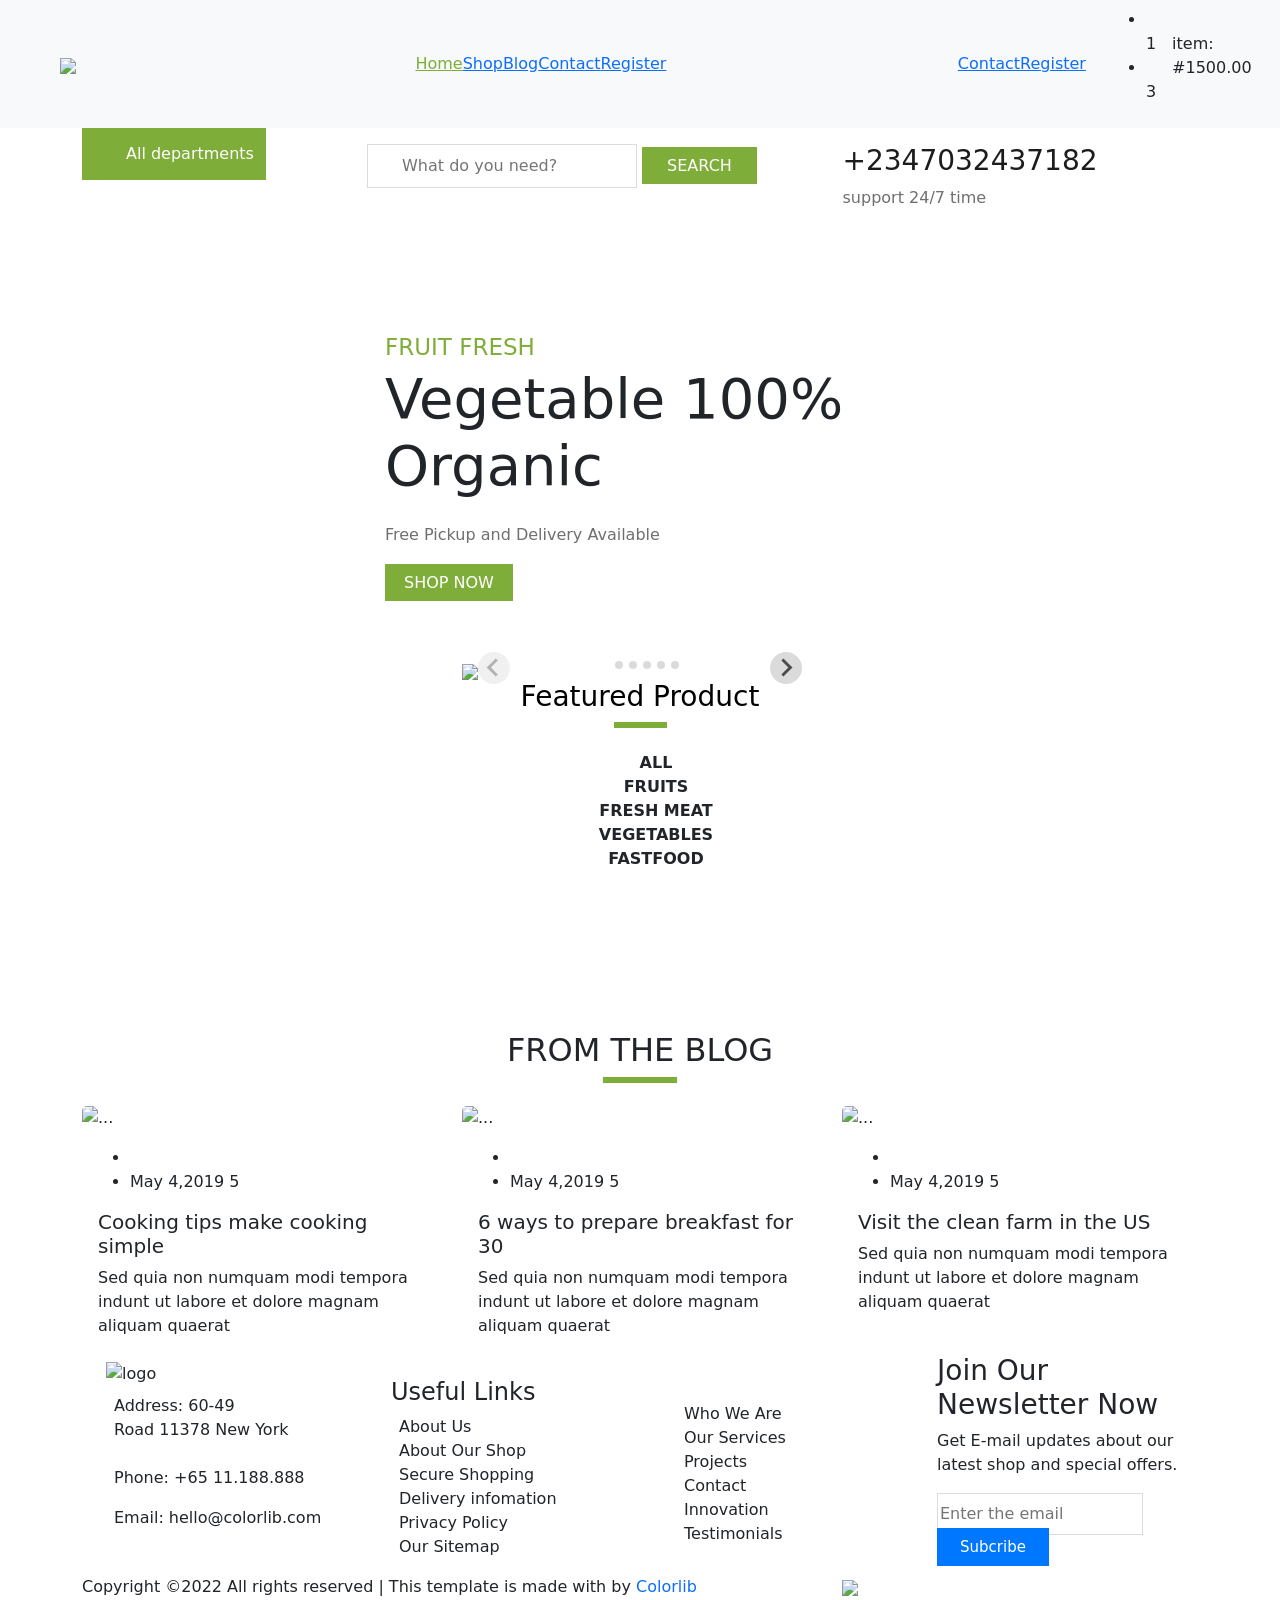
==== index.html @ 34608f38 "new commit" ====
<!DOCTYPE html>
<html lang="en">

<head>
    <meta charset="UTF-8">
    <meta http-equiv="X-UA-Compatible" content="IE=edge">
    <meta name="viewport" content="width=device-width, initial-scale=1.0">
    <title>E-commerce website</title>
    <link rel="stylesheet" href="bootstrap5/css/bootstrap.css">
    <link rel="stylesheet" href="fontawesome/css/font-awesome.css">
    <link rel="stylesheet" href="splide-4.0.7/splide-4.0.7/dist/css/splide.min.css">
    <link rel="stylesheet" href="styleEcomm.css">

    <link href="https://cdn.jsdelivr.net/npm/bootstrap@5.2.0/dist/css/bootstrap.min.css" rel="stylesheet"
        integrity="sha384-gH2yIJqKdNHPEq0n4Mqa/HGKIhSkIHeL5AyhkYV8i59U5AR6csBvApHHNl/vI1Bx" crossorigin="anonymous">
    <script src="https://cdn.jsdelivr.net/npm/bootstrap@5.2.0/dist/js/bootstrap.bundle.min.js"
        integrity="sha384-A3rJD856KowSb7dwlZdYEkO39Gagi7vIsF0jrRAoQmDKKtQBHUuLZ9AsSv4jD4Xa"
        crossorigin="anonymous"></script>
    <link rel="stylesheet" href="https://cdn.jsdelivr.net/npm/@splidejs/splide@4.0.7/dist/css/splide.min.css">
    <style>
        .list {
            list-style-type: none;
        }
    </style>
</head>

<body>
    <!-- <div class="container">
            <div class="row">
                <div class="col-md-6">
                    <ul>
                        <li class="nice"><i class="fa fa-envelope"></i>bakareoluwatobi22@gmail.com</li>
                        <li>Free Shipping for all Order of $99</li>
                    </ul>
                </div>
                <div class="col-md-6">
                    <i class="fa thin fa-facebook"><a href="#"></a></i>
                    <i class="fa thin fa-twitter"><a></a></i>
                    <i class="fa thin fa-linkedin"><a></a></i>
                    <i class="fa thin fa-pinterest-p"></i>
                </div>
                <div>
                    <li class="nav-item dropdown">
                        <a class="nav-link dropdown-toggle" href="#" role="button" data-bs-toggle="dropdown" aria-expanded="false">
                          Dropdown link
                        </a>
                        <ul class="dropdown-menu">
                          <li><a class="dropdown-item" href="#">Action</a></li>
                          <li><a class="dropdown-item" href="#">Another action</a></li>
                          <li><a class="dropdown-item" href="#">Something else here</a></li>
                        </ul>
                      </li>
                </div>
            </div>
        </div> -->
    <nav class="navbar navbar-expand-lg bg-light">
        <div class="container">
            <a class="navbar-brand mx-5" href="#"><img src="./image/logo.png" class="img-responsive img-fluid"></a>
            <button class="navbar-toggler" type="button" data-bs-toggle="collapse" data-bs-target="#navbarNavAltMarkup"
                aria-controls="navbarNavAltMarkup" aria-expanded="false" aria-label="Toggle navigation">
                <span class="navbar-toggler-icon"></span>
            </button>
            <div class="collapse navbar-collapse" id="navbarNavAltMarkup">
                <div class="navbar-nav mx-auto now">
                    <a href="#" class="active" style="color: #7fad39;">Home</a>
                    <a href="#">Shop</a>
                    <a href="#">Blog</a>
                    <a href="contact.html">Contact</a>
                    <a href="./reg/index.html">Register</a>
                </div>
                <a href="./contact/contact.html">Contact</a>
                <a href="./reg/index.html">Register</a>
                <div id="uploadImage"></div>
            </div>
        </div>
        <div class="icon mx-3">
            <ul>
                <li class="fa fa-heart"></li>
                <span>1</span>
                <li class="fa  fa-shopping-bag"></li>
                <span>3</span>
            </ul>
        </div>
        <div>
            <p>item:
                <span>#1500.00</span>
            </p>
        </div>
        </div>
    </nav>
    <div class="container">
        <div class="row">
            <div class="col-md-3">
                <div class="dropdown">
                    <div data-bs-toggle="dropdown" aria-expanded="false"
                        style="background-color: #7fad39; cursor:pointer; padding: 14px 12px; color: white;">
                        <i class="fa fa-bars mx-3"></i>All departments
                    </div>
                    <ul class="dropdown-menu dropdown-menu-light kk">
                        <li><a class="dropdown-item" href="#">Fresh Meat</a></li>
                        <li><a class="dropdown-item" href="#">Vegetables</a></li>
                        <li><a class="dropdown-item" href="#">Fruit & Nut Gifts</a></li>
                        <li><a class="dropdown-item" href="#">Fresh Berries</a></li>
                        <li><a class="dropdown-item" href="#">Ocean Foods</a></li>
                        <li><a class="dropdown-item" href="#">Butter & Eggs</a></li>
                        <li><a class="dropdown-item" href="#">Fastfood</a></li>
                        <li><a class="dropdown-item" href="#">Fresh Onion</a></li>
                    </ul>
                </div>
            </div>
            <div class="col-md-9">
                <div class="row">
                    <div class="col-md-6">
                        <input type="text" placeholder="What do you need?" required
                            style="padding: 9px 34px; border: 1px solid gainsboro;" class="mt-3 mb-4">
                        <a href="#" class="mt-2"
                            style="background-color:#7fad39; color: white; text-decoration: none; padding: 9px 25px;">SEARCH</a>
                    </div>
                    <div class="col-md-6">
                        <div class="float-start">
                            <i class="fa fa-phone mx-4 mt-3" style="color:#7fad39;"></i>
                        </div>
                        <h2 style="color:#1c1c1c" class="fs-3 mt-3">+2347032437182</h2>
                        <span class="mx-5" style="color: #6f6f6f;">support 24/7 time</span>
                    </div>
                </div>
                <div class="image mt-4"
                    style="background-image: url(./image/banner.jpg); background-size: cover; background-position: relative;height: 420px;">
                    <div class="row">
                        <div class="col-md-7">
                            <div style="position:relative; top:94px; left:18px">
                                <span
                                    style="color:#7fad39; text-transform:uppercase; font-weight:500;  font-size:23px;">FRUIT
                                    FRESH</span>
                                <h2 style="font-size:56px">Vegetable 100%<br>Organic</h2>
                                <p style="color: #6f6f6f;" class="my-4">Free Pickup and Delivery Available</p>
                                <a href="#" class="mt-2"
                                    style="background-color:#7fad39; color: white; text-decoration: none; padding: 9px 19px;">SHOP
                                    NOW</a>
                            </div>
                        </div>
                    </div>
                </div>
            </div>
        </div>
    </div>
    <div class="container">
        <div class="row justify-content-center">
            <div class="col-md-4">
                <section class="splide" aria-labelledby="carousel-heading">
                    <div class="splide__track">
                        <ul class="splide__list">
                            <span class="splide__slide"><img src="./image/discount/pd-1.jpg"
                                    class="img-responsive img-fluid w-30"></span>
                            <span class="splide__slide"><img src="./image/discount/pd-2.jpg"
                                    class="img-responsive img-fluid w-30"></span>
                            <span class="splide__slide"><img src="./image/discount/pd-3.jpg"
                                    class="img-responsive img-fluid w-30"></span>
                            <span class="splide__slide"><img src="./image/discount/pd-4.jpg"
                                    class="img-responsive img-fluid w-30"></span>
                            <span class="splide__slide"><img src="./image/discount/pd-5.jpg"
                                    class="img-responsive img-fluid w-30"></span>
                            <span class="splide__slide"><img src="./image/discount/pd-6.jpg"
                                    class="img-responsive img-fluid w-30"></span>
                        </ul>
                    </div>
                </section>
            </div>
        </div>
    </div>
    <div class="container">
        <div class="row justify-content-center">
            <div class="col-md-12 text-center">
                <h3 style="color: black;">Featured Product</h3>
            </div>
            <span style="border-bottom: 6px solid #7fad39; margin-bottom: 23px; width: 53px;"></span>
        </div>
    </div>
    <div class="container">
        <div class="row justify-content-center">
            <div class="col-md-9 text-center">
                <ul style="list-style-type:none;" class="or">
                    <li onclick="allIn()" class="text-uppercase fw-bold " style="cursor: pointer;">All</li>
                    <li onclick="orange()" class="text-uppercase fw-bold " style="cursor: pointer;">fruits</li>
                    <li onclick="fmeat()" class="text-uppercase fw-bold " style="cursor: pointer;"> Fresh Meat</li>
                    <li onclick="veg()" class="text-uppercase fw-bold " style="cursor: pointer;"> Vegetables</li>
                    <li onclick="food()" class="text-uppercase fw-bold " style="cursor: pointer;"> Fastfood</li>
                </ul>
            </div>
        </div>
    </div>
    <div class="container row mb-5" id="space">

    </div>
    <div class="container ">
        <div class="row ">
            <div class="col-md-6 mb-4">
                <img src="./banner/banner-1.jpg" alt="" class="img-fluid img-responsive w-100">
            </div>
            <div class="col-md-6">
                <img src="./banner/banner-2.jpg" alt="" class="img-fluid img-responsive w-100">
            </div>
        </div>
    </div>
    <div class="container mt-5">
        <div class="row justify-content-center">
            <div class="colmd-12 text-center">
                <h3 class="h2 text-uppercase">From The Blog</h3>
            </div>
            <span style="border-bottom:6px solid#7fad39;width:74px; margin-bottom: 23px;"></span>
        </div>
    </div>
    <div class="container">
        <div class="row">
            <div class="col-md-4">
                <div class="card border  border-0" style="width: 22rem;">
                    <img src="./blog/blog-1.jpg" class="card-img-top" alt="...">
                    <div class="card-body border  border-0">
                        <ul class="ope">
                            <li><i class="fa fa-calendar-o"></i></li>
                            <li>May 4,2019 <i class="fa fa-comment-o"></i> <span>5</span></li>
                        </ul>
                        <h5 class="card-title">Cooking tips make cooking simple</h5>
                        <p class="card-text">Sed quia non numquam modi tempora indunt ut labore et dolore magnam aliquam
                            quaerat </p>
                    </div>
                </div>
            </div>
            <div class="col-md-4">
                <div class="card border  border-0" style="width: 22rem;">
                    <img src="./blog/blog-2.jpg" class="card-img-top" alt="...">
                    <div class="card-body">
                        <ul class="ope">
                            <li><i class="fa fa-calendar-o"></i></li>
                            <li> May 4,2019 <i class="fa fa-comment-o"></i> <span>5</span></li>
                        </ul>
                        <h5 class="card-title">6 ways to prepare breakfast for 30</h5>
                        <p class="card-text">Sed quia non numquam modi tempora indunt ut labore et dolore magnam aliquam
                            quaerat </p>
                    </div>
                </div>
            </div>
            <div class="col-md-4">
                <div class="card border  border-0" style="width: 22rem;">
                    <img src="./blog/blog-3.jpg" class="card-img-top" alt="...">
                    <div class="card-body">
                        <ul class="ope">
                            <li><i class="fa fa-calendar-o"></i></li>
                            <li> May 4,2019 <i class="fa fa-comment-o"></i> <span>5</span></li>
                        </ul>
                        <h5 class="card-title">Visit the clean farm in the US</h5>
                        <p class="card-text">Sed quia non numquam modi tempora indunt ut labore et dolore magnam aliquam
                            quaerat </p>
                    </div>
                </div>
            </div>
        </div>
    </div>
    <section class="footer">
        <div class="container">
            <div class="row">
                <div class="col-lg-3 col-md-3 mt-2">
                    <img src="./image/logo.png" alt="logo" class="img-reponsive ms-4 img-fluid">
                    <ul class="text-white " style="list-style-type: none;">
                        <li class="py-2 text-dark">Address: 60-49<br> Road 11378 New York</li>
                        <li class="py-3 text-dark">Phone: +65 11.188.888</li>
                        <li class="text-dark">Email: hello@colorlib.com</li>
                    </ul>
                </div>
                <div class="col-lg-3 col-md-3 mt-4">
                    <h4 class="ms-4">Useful Links</h4>
                    <ul style="list-style-type:none;">
                        <li>About Us</li>
                        <li>About Our Shop</li>
                        <li>Secure Shopping</li>
                        <li>Delivery infomation</li>
                        <li>Privacy Policy</li>
                        <li>Our Sitemap</li>
                    </ul>
                </div>
                <div class="col-lg-3 col-md-3 mt-5">
                    <ul style="list-style-type:none">
                        <li>Who We Are</li>
                        <li>Our Services</li>
                        <li>Projects</li>
                        <li>Contact</li>
                        <li>Innovation</li>
                        <li>Testimonials</li>
                    </ul>
                </div>
                <div class="col-lg-3 col-md-3">
                    <h3>Join Our Newsletter Now</h3>
                    <p>Get E-mail updates about our latest shop and special offers.</p>
                    <input type="text" style="background-color:white; border: 1px solid gainsboro;" class="py-2"
                        placeholder="Enter the email">
                    <a class="text-white" href="#"
                        style="background-color: rgb(0, 119, 255); padding: 10px 23px;text-decoration:none; font-size: 15px;">Subcribe</a>
                    <ul style="list-style-type:none" class="media">
                        <li><a href="#"><i class="fa fa-facebook"></i></a></li>
                        <li><a href="#"><i class="fa fa-instagram"></i></a></li>
                        <li><a href="#"><i class="fa fa-twitter"></i></a></li>
                        <li><a href="#"><i class="fa fa-pinterest"></i></a></li>
                    </ul>
                </div>
            </div>
        </div>
        <div class="container">
            <div class="row justify-content-center">
                <div class="col-md-8">
                    <p>Copyright ©2022 All rights reserved | This template is made with <i class="fa fa-heart"></i> by
                        <a href="#" class="text-decoration-none">Colorlib</a>
                    </p>
                </div>
                <div class="col-md-4">
                    <img src="./image/payment-item.png" class="img-reponsive img-fluid">
                </div>
            </div>
        </div>
    </section>
    <script src="https://cdn.jsdelivr.net/npm/@popperjs/core@2.11.5/dist/umd/popper.min.js"
        integrity="sha384-Xe+8cL9oJa6tN/veChSP7q+mnSPaj5Bcu9mPX5F5xIGE0DVittaqT5lorf0EI7Vk"
        crossorigin="anonymous"></script>
    <script src="https://cdn.jsdelivr.net/npm/bootstrap@5.2.0/dist/js/bootstrap.min.js"
        integrity="sha384-ODmDIVzN+pFdexxHEHFBQH3/9/vQ9uori45z4JjnFsRydbmQbmL5t1tQ0culUzyK"
        crossorigin="anonymous"></script>

    </script>
    <style>
        /* Dropdown Button */
        .dropbtn {
            /* background-color: #04AA6D; */
            color: black;
            padding: 16px;
            font-size: 16px;
            border: none;
        }

        /* The container <div> - needed to position the dropdown content */
        .dropdown {
            position: relative;
            display: inline-block;
        }

        /* Dropdown Content (Hidden by Default) */
        .dropdown-content {
            display: none;
            position: absolute;
            min-width: 160px;
            box-shadow: 0px 8px 16px 0px rgba(0, 0, 0, 0.2);
            z-index: 1;
        }

        /* Links inside the dropdown */
        .dropdown-content a {
            color: black;
            padding: 9px 16px;
            text-decoration: none;
            display: block;
            background-color: aliceblue;
        }

        .dropdown-content a:hover {
            color: #3e8e41;
        }

        /* Show the dropdown menu on hover */
        .dropdown:hover .dropdown-content {
            display: block;
        }

        /* Change the background color of the dropdown button when the dropdown content is shown */
        .dropdown:hover .dropbtn {
            background-color: #3e8e41;
        }
    </style>
    </script>
    <script type="text/javascript">
        document.addEventListener('DOMContentLoaded', function () {
            var splide = new Splide('.splide');
            splide.mount();
        });
    </script>
    <script src="splide-4.0.7/splide-4.0.7/dist/js/splide.js"></script>
    <script src="fontawesome/js/fontawesome.js"></script>
    <script src="https://cdn.jsdelivr.net/npm/@splidejs/splide@4.0.7/dist/js/splide.min.js"></script>
    <script src="bootstrap5/js/bootstrap.js"></script>

    <script type="text/javascript">
        function allIn() {
            landing = JSON.parse(localStorage.getItem("productSaved"))
            landing.map((all, index) => {
                document.getElementById("space").innerHTML += `
             <div class="col-lg-3">
                    <div class="card border  border-0" style="width: 16rem;">
                      <img src="${all.productImage}" class="card-img-top" alt="first-image">
                    </div>
                    <div class="card-body border  border-0">
                      <ul class="list">
                        <li>${all.productPrice}</li>
                      <li>${all.proName}</li>
                      </ul>
                    </div>
                    <button class="btn btn-danger">Delete Product</button>
                  </div>`
            })
        }
        function orange() {
            document.getElementById("space").innerHTML = `<div class="container" id="oranges">
            <div class="row">
                <div class="col-md-3">
                    <div class="card border border-0" style="width: 18rem;">
                        <img src="./image/featured/feature-1.jpg" class="card-img-top" alt="...">
                        <div class="card-body">
                            <p class="card-text text-center">Crab Pool Security.</p>
                          <h5 class="card-title text-center">#150.00</h5>
                        </div>
                    </div>
                </div>
                <div class="col-md-3">
                    <div class="card border border-0" style="width: 18rem;">
                        <img src="./image/featured/mango.jpg" class="card-img-top" alt="...">
                        <div class="card-body">
                          <h5 class="card-title text-center">mango</h5>
                          <p class="card-text text-center">#500.00</p>
                        </div>
                    </div>
                </div>
                <div class="col-md-3">
                    <div class="card border border-0" style="width: 18rem;">
                        <img src="./image/featured/feature-5.jpg" class="card-img-top" alt="...">
                        <div class="card-body">
                            <p class="card-text text-center"></p>
                          <h5 class="card-title text-center">#300.00</h5>
                        </div>
                    </div>
                </div>
                <div class="col-md-3">
                    <div class="card border border-0" style="width: 18rem;">
                        <img src="./image/featured/pine.JPG" class="card-img-top" alt="...">
                        <div class="card-body">
                            <p class="card-text text-center">pineapple</p>
                          <h5 class="card-title text-center">#700.00</h5>
                        </div>
                    </div>
                </div>
            </div>
        </div>`
        }
        function fmeat() {
            document.getElementById("space").innerHTML = `<div class="container" id="meat">
            <div class="row">
                <div class="col-md-3">
                    <div class="card border border-0" style="width: 18rem;">
                        <img src="./image/featured/feature-1.jpg" class="card-img-top" alt="...">
                        <div class="card-body">
                          <h5 class="card-title text-center">Crab Pool Security</h5>
                          <p class="card-text text-center">#30.00</p>
                        </div>
                    </div>
                </div>
                <div class="col-md-3">
                    <div class="card border border-0" style="width: 18rem;">
                        <img src="./image/featured/feature-3.jpg" class="card-img-top" alt="...">
                        <div class="card-body">
                          <h5 class="card-title text-center">Crab Pool Security</h5>
                          <p class="card-text text-center">#30.00</p>
                        </div>
                    </div>
                </div>
                <div class="col-md-3">
                    <div class="card border border-0" style="width: 18rem;">
                        <img src="./image/featured/feature-5.jpg" class="card-img-top" alt="...">
                        <div class="card-body">
                          <h5 class="card-title text-center">Crab Pool Security</h5>
                          <p class="card-text text-center">#30.00</p>
                        </div>
                    </div>
                </div>
                <div class="col-md-3">
                    <div class="card border border-0" style="width: 18rem;">
                        <img src="./image/featured/feature-4.jpg" class="card-img-top" alt="...">
                        <div class="card-body">
                          <h5 class="card-title text-center">Crab Pool Security</h5>
                          <p class="card-text text-center">#30.00</p>
                        </div>
                    </div>
                </div>
            </div>
        </div>`
        }
        function veg() {
            document.getElementById("space").innerHTML = `<div class="container" id="vege">
            <div class="row">
                <div class="col-md-3">
                    <div class="card border border-0" style="width: 18rem;">
                        <img src="./image/featured/feature-1.jpg" class="card-img-top" alt="...">
                        <div class="card-body">
                          <h5 class="card-title text-center">Crab Pool Security</h5>
                          <p class="card-text text-center">#30.00</p>
                        </div>
                    </div>
                </div>
                <div class="col-md-3">
                    <div class="card border border-0" style="width: 18rem;">
                        <img src="./image/featured/feature-3.jpg" class="card-img-top" alt="...">
                        <div class="card-body">
                          <h5 class="card-title text-center">Crab Pool Security</h5>
                          <p class="card-text text-center">#30.00</p>
                        </div>
                    </div>
                </div>
                <div class="col-md-3">
                    <div class="card border border-0" style="width: 18rem;">
                        <img src="./image/featured/feature-5.jpg" class="card-img-top" alt="...">
                        <div class="card-body">
                          <h5 class="card-title text-center">Crab Pool Security</h5>
                          <p class="card-text text-center">#30.00</p>
                        </div>
                    </div>
                </div>
                <div class="col-md-3">
                    <div class="card border border-0" style="width: 18rem;">
                        <img src="./image/featured/feature-4.jpg" class="card-img-top" alt="...">
                        <div class="card-body">
                          <h5 class="card-title text-center">Crab Pool Security</h5>
                          <p class="card-text text-center">#30.00</p>
                        </div>
                    </div>
                </div>
            </div>
        </div>`
        }
        function food() {
            document.getElementById("space").innerHTML = ` <div class="container" id="ff">
            <div class="row">
                <div class="col-md-3">
                    <div class="card border  border-0" style="width: 18rem;">
                        <img src="./image/featured/feature-2.jpg" class="card-img-top" alt="...">
                        <div class="card-body">
                          <h5 class="card-title text-center">Crab Pool Security</h5>
                          <p class="card-text text-center">$30.00</p>
                        </div>
                    </div>
                </div>
                <div class="col-md-3">
                    <div class="card border  border-0" style="width: 18rem;">
                        <img src="./image/featured/feature-4.jpg" class="card-img-top" alt="...">
                        <div class="card-body">
                          <h5 class="card-title text-center">Crab Pool Security</h5>
                          <p class="card-text text-center">$30.00</p>
                        </div>
                    </div>
                </div>
                <div class="col-md-3">
                    <div class="card border  border-0" style="width: 18rem;">
                        <img src="./image/featured/feature-6.jpg" class="card-img-top" alt="...">
                        <div class="card-body">
                          <h5 class="card-title text-center">Crab Pool Security</h5>
                          <p class="card-text text-center">$30.00</p>
                        </div>
                    </div>
                </div>
                <div class="col-md-3">
                    <div class="card border  border-0" style="width: 18rem;">
                        <img src="./image/featured/feature-8.jpg" class="card-img-top" alt="...">
                        <div class="card-body">
                          <h5 class="card-title text-center">Crab Pool Security</h5>
                          <p class="card-text text-center">$30.00</p>
                        </div>
                    </div>
                </div>
            </div>
        </div>`
        }

    </script>
</body>

</html>
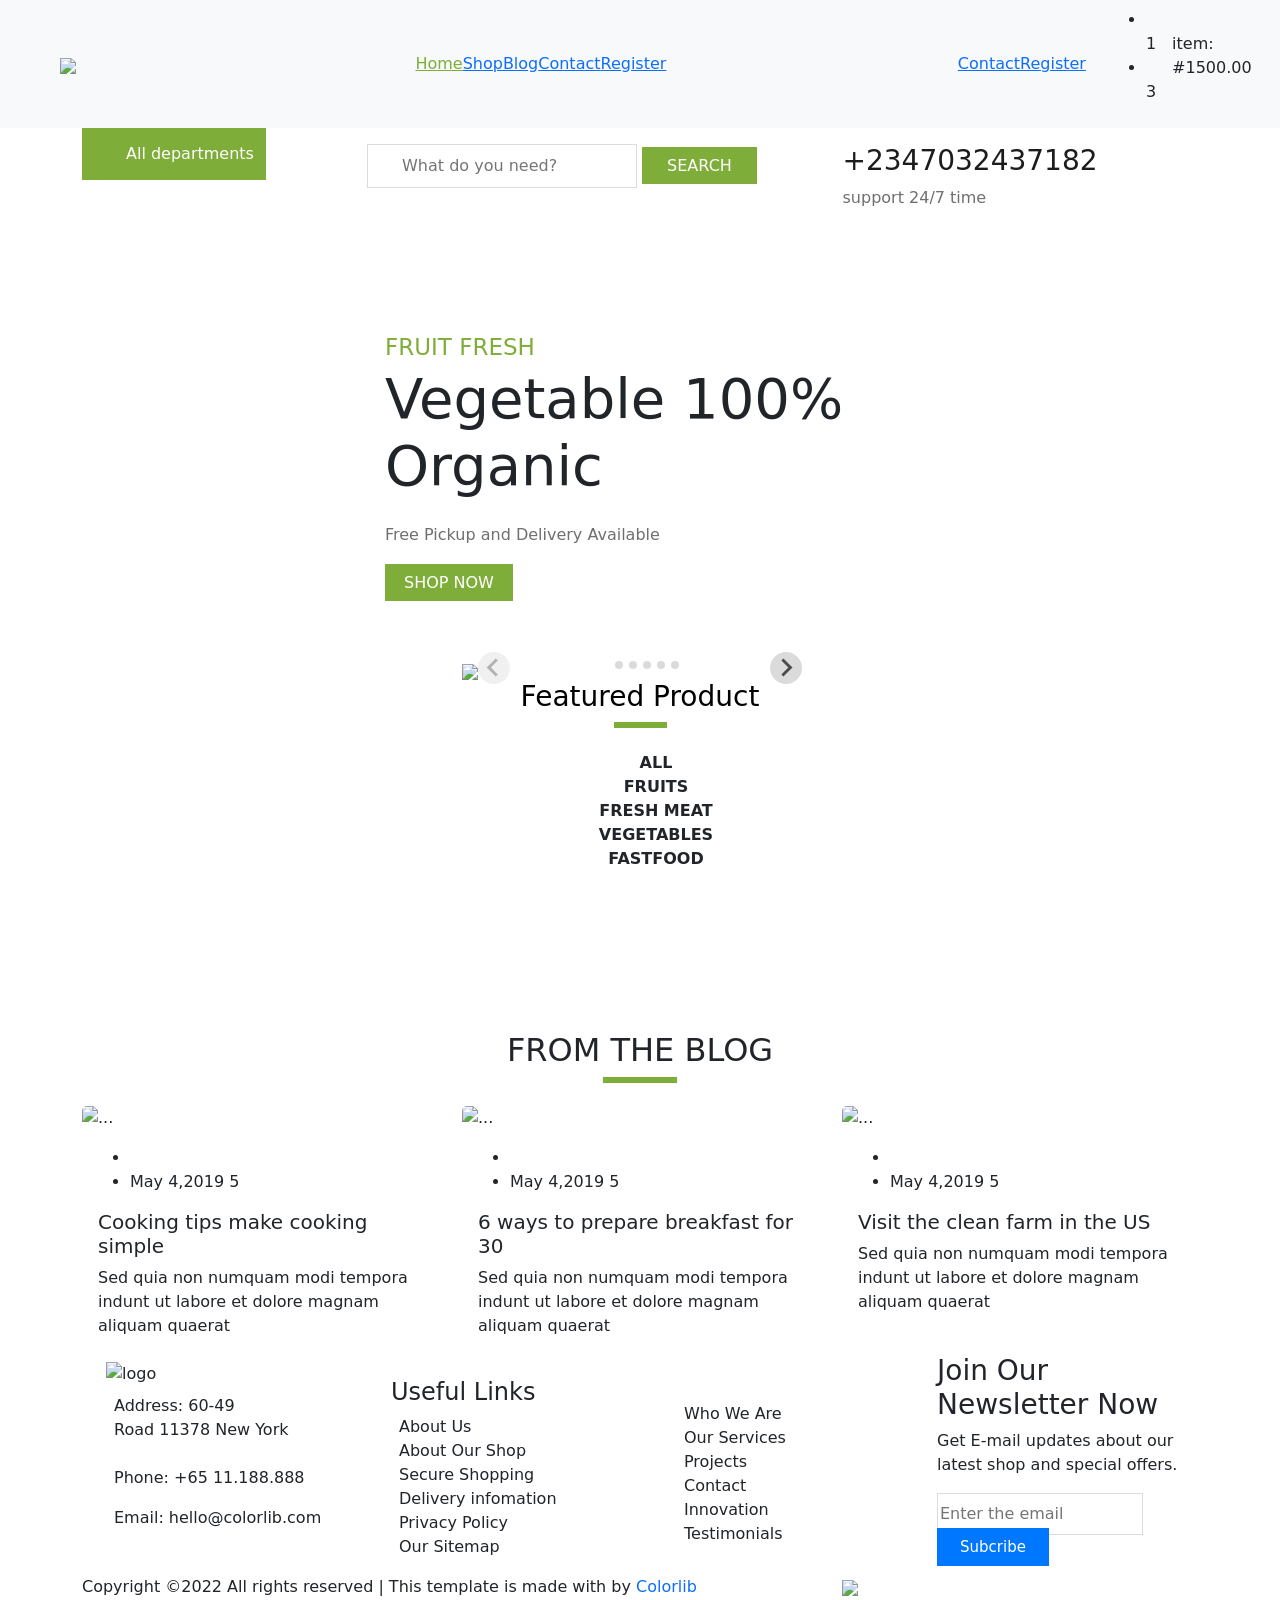
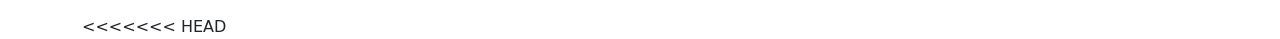
==== commit b8529a0f: "Revert "Added fuctionality to ecommerce website" This reverts commit 89148d62948a225fcbcf54f2b513f81" ====
--- a/index.html
+++ b/index.html
@@ -315,7 +315,7 @@
                     <img src="./image/payment-item.png" class="img-reponsive img-fluid">
                 </div>
             </div>
-        </div>
+            <<<<<<< HEAD </div>
     </section>
     <script src="https://cdn.jsdelivr.net/npm/@popperjs/core@2.11.5/dist/umd/popper.min.js"
         integrity="sha384-Xe+8cL9oJa6tN/veChSP7q+mnSPaj5Bcu9mPX5F5xIGE0DVittaqT5lorf0EI7Vk"
@@ -373,6 +373,11 @@
             background-color: #3e8e41;
         }
     </style>
+    </script>
+    <script type="text/javascript">
+        document.addEventListener('DOMContentLoaded', function () {
+            var splide = new Splide('.splide');
+        })
     </script>
     <script type="text/javascript">
         document.addEventListener('DOMContentLoaded', function () {
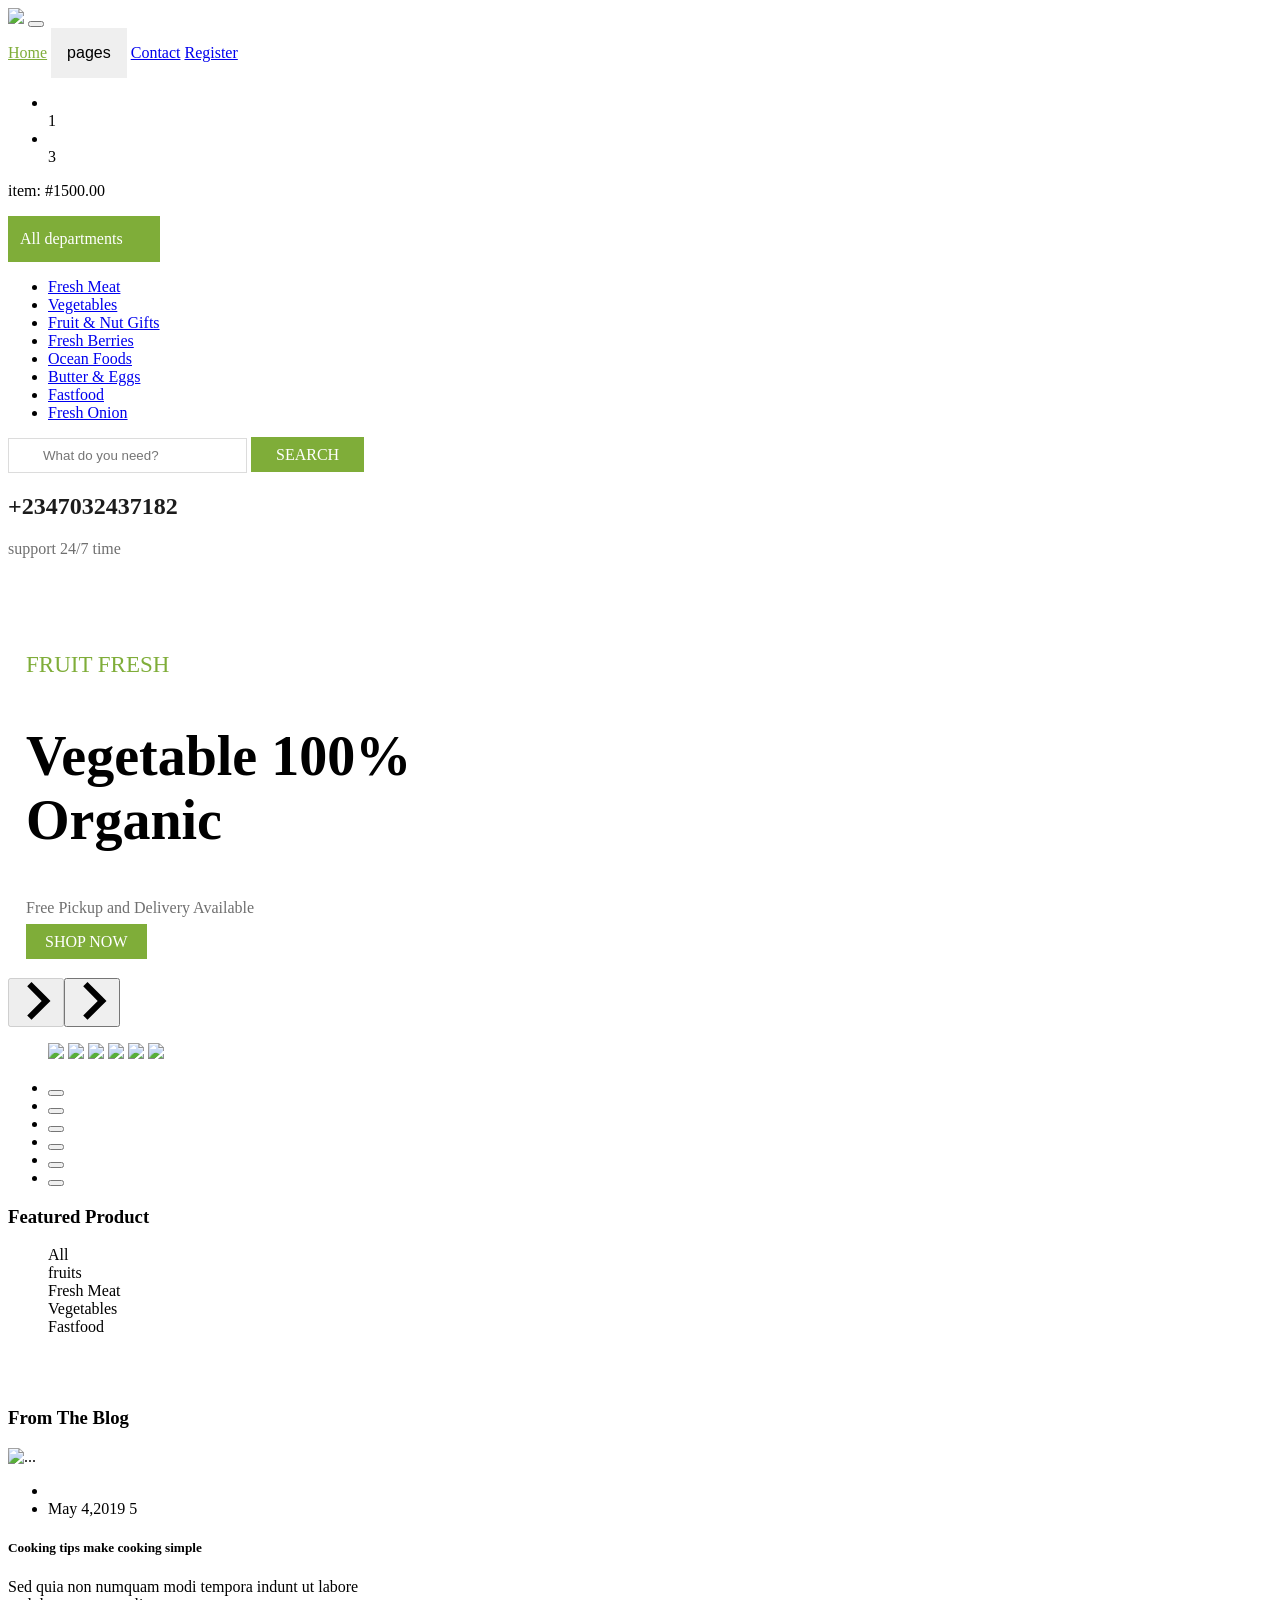
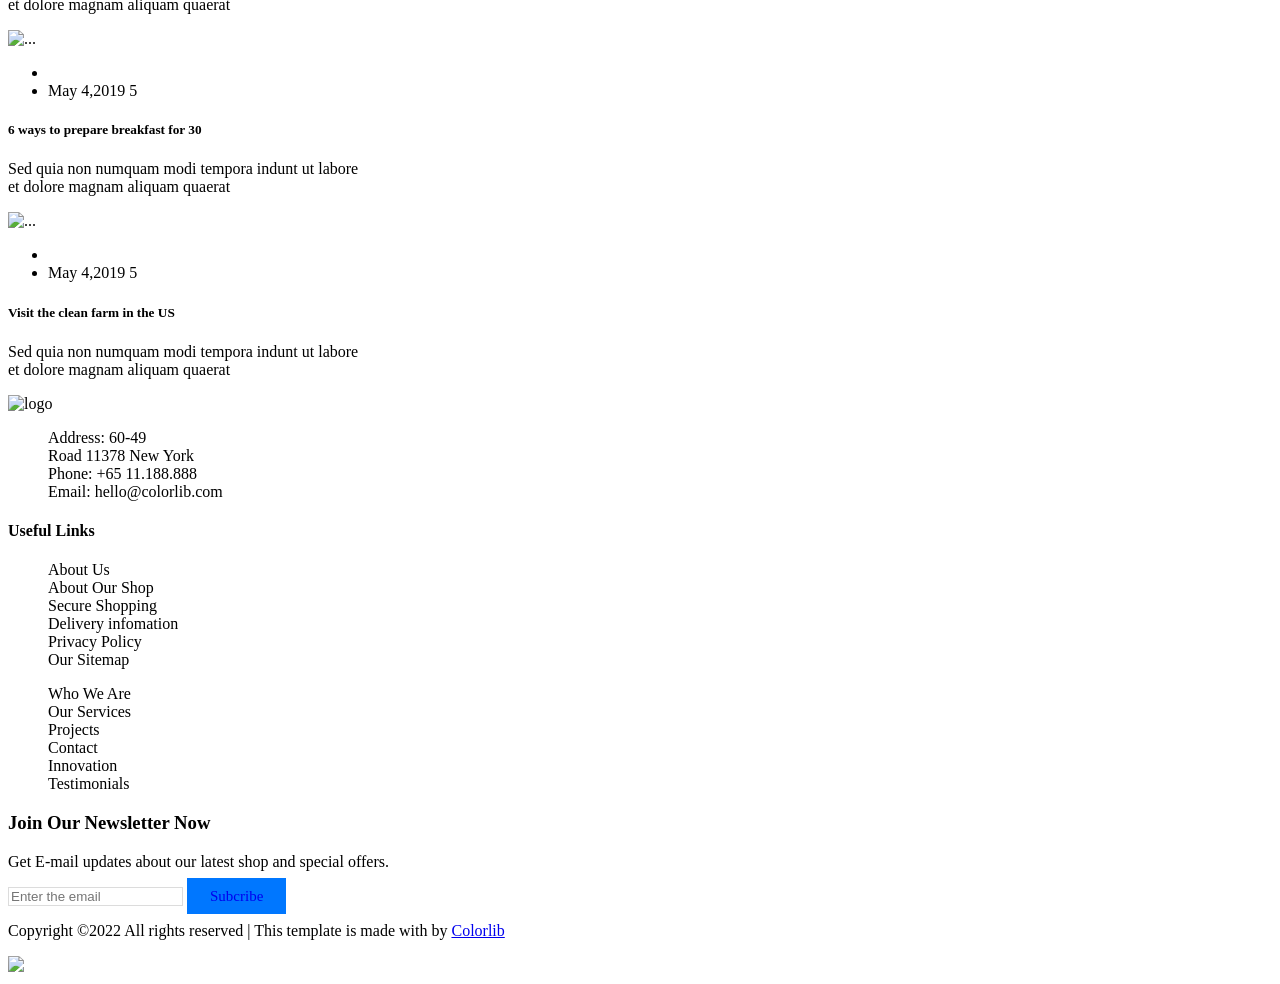
==== commit fa874baa: "I added the shop_cart,cart,sigin to the ecommerce" ====
--- a/index.html
+++ b/index.html
@@ -6,17 +6,10 @@
     <meta http-equiv="X-UA-Compatible" content="IE=edge">
     <meta name="viewport" content="width=device-width, initial-scale=1.0">
     <title>E-commerce website</title>
-    <link rel="stylesheet" href="bootstrap5/css/bootstrap.css">
-    <link rel="stylesheet" href="fontawesome/css/font-awesome.css">
+    <link rel="stylesheet" href="./bootstrap5/css/bootstrap.css">
+    <link rel="stylesheet" href="./fontawesome/css/font-awesome.css">
     <link rel="stylesheet" href="splide-4.0.7/splide-4.0.7/dist/css/splide.min.css">
-    <link rel="stylesheet" href="styleEcomm.css">
-
-    <link href="https://cdn.jsdelivr.net/npm/bootstrap@5.2.0/dist/css/bootstrap.min.css" rel="stylesheet"
-        integrity="sha384-gH2yIJqKdNHPEq0n4Mqa/HGKIhSkIHeL5AyhkYV8i59U5AR6csBvApHHNl/vI1Bx" crossorigin="anonymous">
-    <script src="https://cdn.jsdelivr.net/npm/bootstrap@5.2.0/dist/js/bootstrap.bundle.min.js"
-        integrity="sha384-A3rJD856KowSb7dwlZdYEkO39Gagi7vIsF0jrRAoQmDKKtQBHUuLZ9AsSv4jD4Xa"
-        crossorigin="anonymous"></script>
-    <link rel="stylesheet" href="https://cdn.jsdelivr.net/npm/@splidejs/splide@4.0.7/dist/css/splide.min.css">
+    <link rel="stylesheet" href="./styleEcomm.css">
     <style>
         .list {
             list-style-type: none;
@@ -63,14 +56,18 @@
             <div class="collapse navbar-collapse" id="navbarNavAltMarkup">
                 <div class="navbar-nav mx-auto now">
                     <a href="#" class="active" style="color: #7fad39;">Home</a>
-                    <a href="#">Shop</a>
-                    <a href="#">Blog</a>
-                    <a href="contact.html">Contact</a>
+                    <div class="dropdown ">
+                        <button class="dropbtn">pages</button>
+                        <div class="dropdown-content">
+                            <a href="./reg/shop_details.html">Shopdetails</a>
+                            <a href="./reg/chart.html">ShopCart</a>
+                            <a href="#">Checkout</a>
+                        </div>
+                    </div>
+                    <a href="./contact/contact.html">Contact</a>
                     <a href="./reg/index.html">Register</a>
-                </div>
-                <a href="./contact/contact.html">Contact</a>
-                <a href="./reg/index.html">Register</a>
-                <div id="uploadImage"></div>
+                    <div id="uploadImage"></div>
+                </div>
             </div>
         </div>
         <div class="icon mx-3">
@@ -315,7 +312,7 @@
                     <img src="./image/payment-item.png" class="img-reponsive img-fluid">
                 </div>
             </div>
-            <<<<<<< HEAD </div>
+        </div>
     </section>
     <script src="https://cdn.jsdelivr.net/npm/@popperjs/core@2.11.5/dist/umd/popper.min.js"
         integrity="sha384-Xe+8cL9oJa6tN/veChSP7q+mnSPaj5Bcu9mPX5F5xIGE0DVittaqT5lorf0EI7Vk"
@@ -411,7 +408,7 @@
         }
         function orange() {
             document.getElementById("space").innerHTML = `<div class="container" id="oranges">
-            <div class="row">
+            <div class="row justify-content-center">
                 <div class="col-md-3">
                     <div class="card border border-0" style="width: 18rem;">
                         <img src="./image/featured/feature-1.jpg" class="card-img-top" alt="...">
@@ -453,7 +450,7 @@
         }
         function fmeat() {
             document.getElementById("space").innerHTML = `<div class="container" id="meat">
-            <div class="row">
+            <div class="row justify-content-center">
                 <div class="col-md-3">
                     <div class="card border border-0" style="width: 18rem;">
                         <img src="./image/featured/feature-1.jpg" class="card-img-top" alt="...">
@@ -495,7 +492,7 @@
         }
         function veg() {
             document.getElementById("space").innerHTML = `<div class="container" id="vege">
-            <div class="row">
+            <div class="row justify-content-center">
                 <div class="col-md-3">
                     <div class="card border border-0" style="width: 18rem;">
                         <img src="./image/featured/feature-1.jpg" class="card-img-top" alt="...">
@@ -537,7 +534,7 @@
         }
         function food() {
             document.getElementById("space").innerHTML = ` <div class="container" id="ff">
-            <div class="row">
+            <div class="row justify-content-center">
                 <div class="col-md-3">
                     <div class="card border  border-0" style="width: 18rem;">
                         <img src="./image/featured/feature-2.jpg" class="card-img-top" alt="...">
@@ -579,6 +576,13 @@
         }
 
     </script>
+    <script src="https://cdn.jsdelivr.net/npm/@popperjs/core@2.11.5/dist/umd/popper.min.js"
+        integrity="sha384-Xe+8cL9oJa6tN/veChSP7q+mnSPaj5Bcu9mPX5F5xIGE0DVittaqT5lorf0EI7Vk"
+        crossorigin="anonymous"></script>
+    <script src="https://cdn.jsdelivr.net/npm/bootstrap@5.2.0-beta1/dist/js/bootstrap.min.js"
+        integrity="sha384-kjU+l4N0Yf4ZOJErLsIcvOU2qSb74wXpOhqTvwVx3OElZRweTnQ6d31fXEoRD1Jy"
+        crossorigin="anonymous"></script>
+    <script src="./bootstrap5/js/bootstrap.js"></script>
 </body>
 
 </html>
